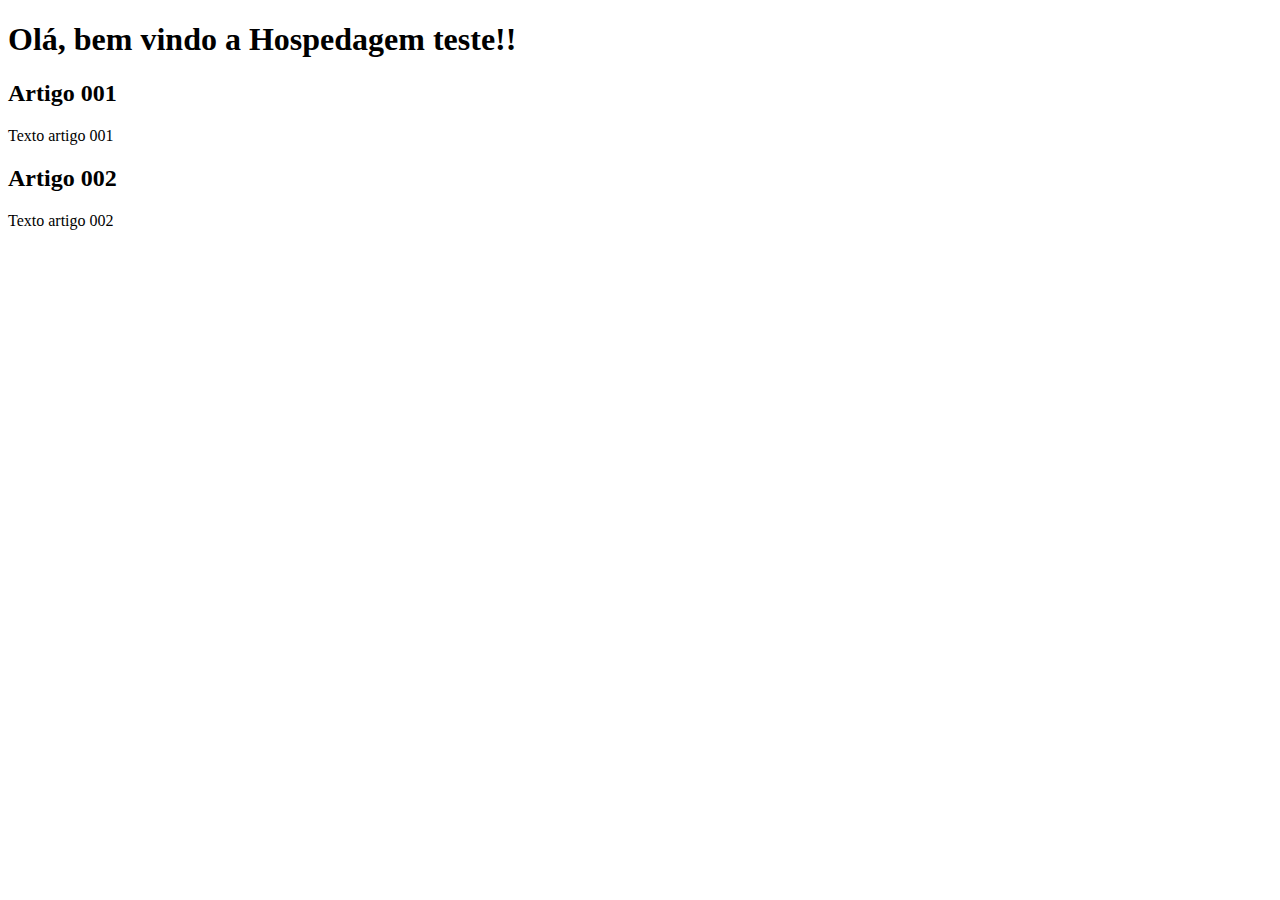
==== Site/index.html @ 246bc637 "Criando estrutura HTML" ====
<!DOCTYPE html>
<html lang="pt-br">
<head>
    <meta charset="UTF-8">
    <meta http-equiv="X-UA-Compatible" content="IE=edge">
    <meta name="viewport" content="width=device-width, initial-scale=1.0">
    <title>Site Hospedagem Teste</title>
</head>
<body>
    <main>
        <head>
             <h1>Olá, bem vindo a Hospedagem teste!!</h1>
        </head>
        <article>
            <h2>Artigo 001</h2>
            <p>Texto artigo 001</p>
        </article>
        <article>
            <h2>Artigo 002</h2>
            <p>Texto artigo 002</p>
        </article>
    </main>
</body>
</html>
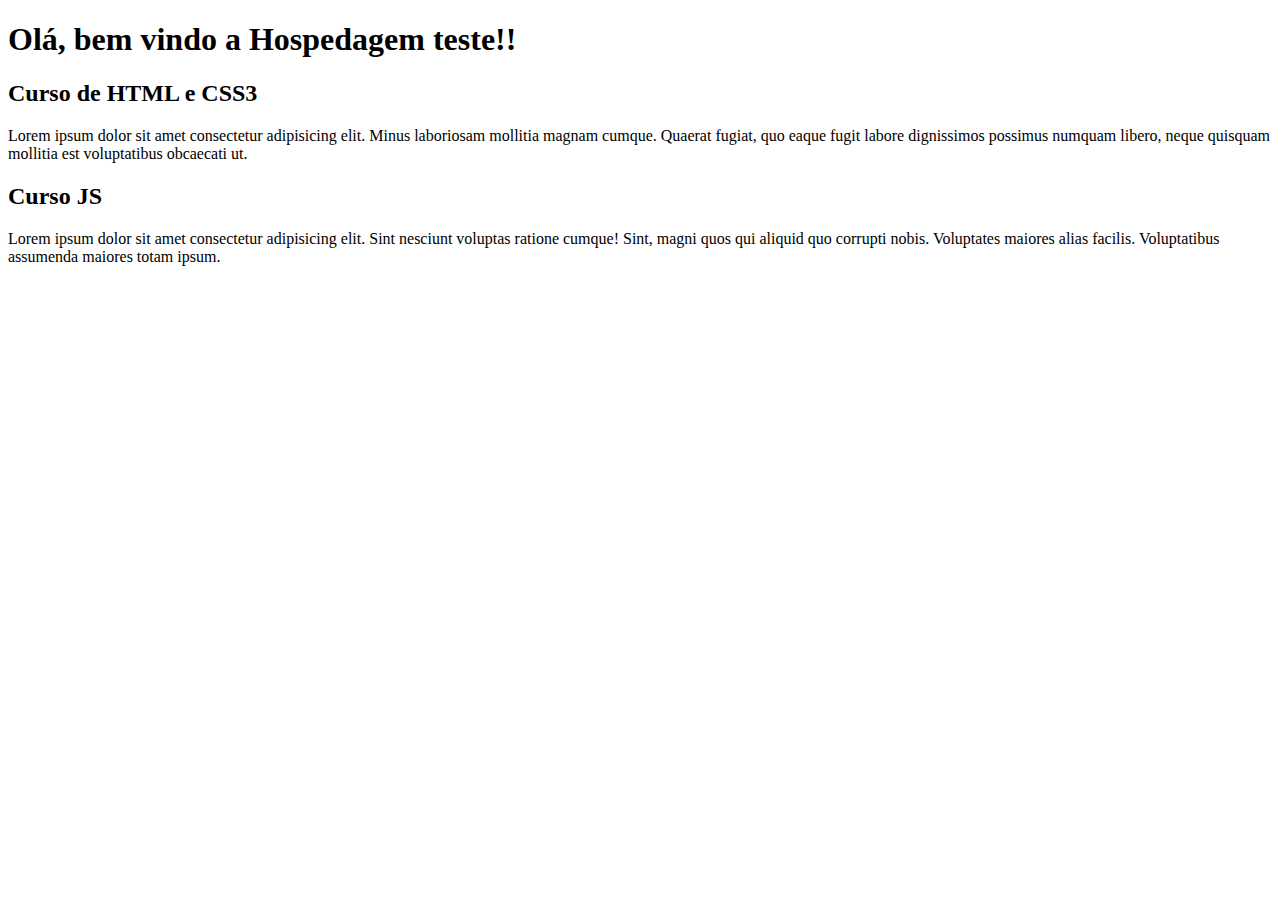
==== commit 5125a140: "Teste de commit  na branch conteudo" ====
--- a/Site/index.html
+++ b/Site/index.html
@@ -12,12 +12,12 @@
              <h1>Olá, bem vindo a Hospedagem teste!!</h1>
         </head>
         <article>
-            <h2>Artigo 001</h2>
-            <p>Texto artigo 001</p>
+            <h2>Curso de HTML e CSS3</h2>
+            <p>Lorem ipsum dolor sit amet consectetur adipisicing elit. Minus laboriosam mollitia magnam cumque. Quaerat fugiat, quo eaque fugit labore dignissimos possimus numquam libero, neque quisquam mollitia est voluptatibus obcaecati ut.</p>
         </article>
         <article>
-            <h2>Artigo 002</h2>
-            <p>Texto artigo 002</p>
+            <h2>Curso JS</h2>
+            <p>Lorem ipsum dolor sit amet consectetur adipisicing elit. Sint nesciunt voluptas ratione cumque! Sint, magni quos qui aliquid quo corrupti nobis. Voluptates maiores alias facilis. Voluptatibus assumenda maiores totam ipsum.</p>
         </article>
     </main>
 </body>
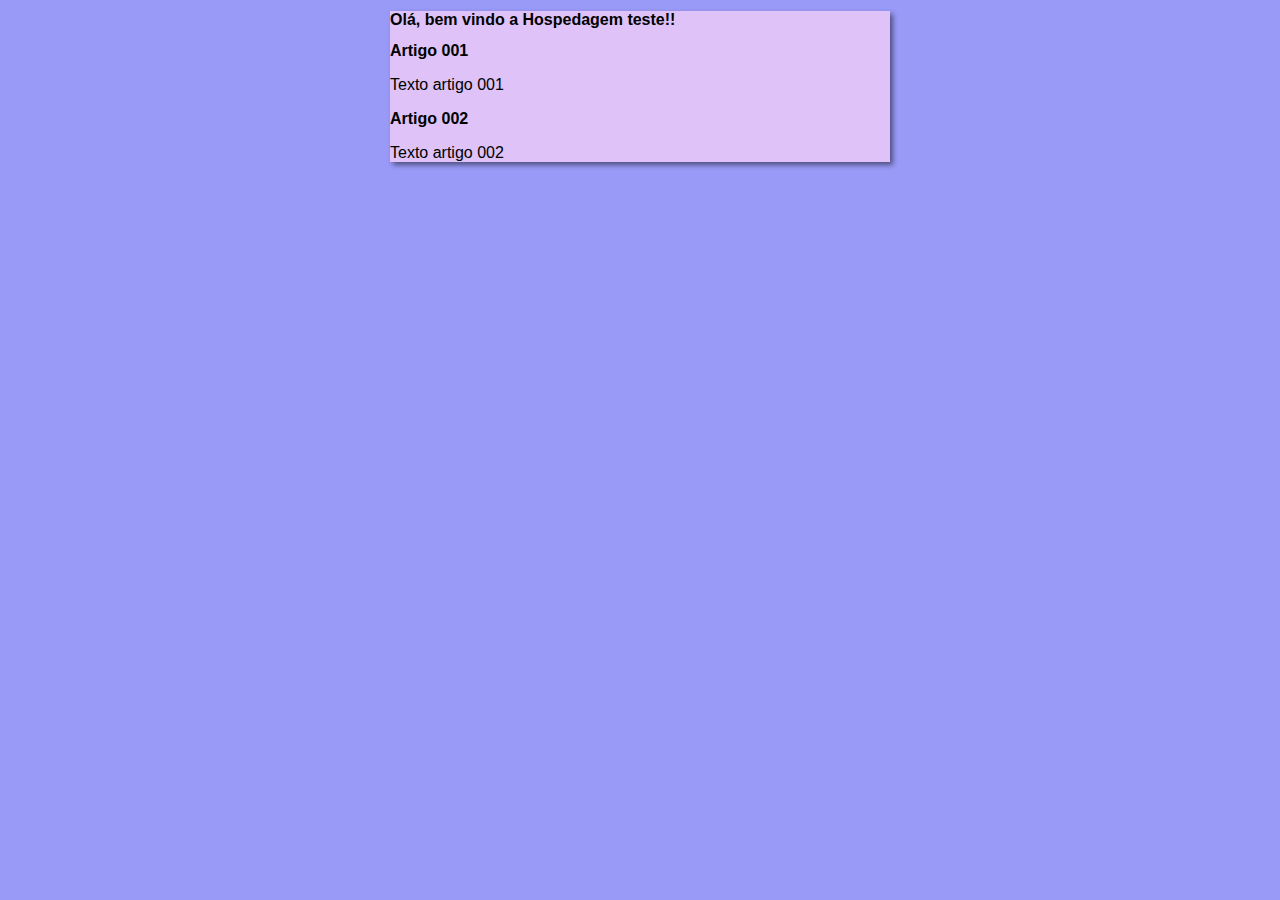
==== commit 0f84ae42: "Iniciando o commit da branch design" ====
--- a/Site/index.html
+++ b/Site/index.html
@@ -5,6 +5,7 @@
     <meta http-equiv="X-UA-Compatible" content="IE=edge">
     <meta name="viewport" content="width=device-width, initial-scale=1.0">
     <title>Site Hospedagem Teste</title>
+    <link rel="stylesheet" href="estilo/style.css">
 </head>
 <body>
     <main>
@@ -12,12 +13,12 @@
              <h1>Olá, bem vindo a Hospedagem teste!!</h1>
         </head>
         <article>
-            <h2>Curso de HTML e CSS3</h2>
-            <p>Lorem ipsum dolor sit amet consectetur adipisicing elit. Minus laboriosam mollitia magnam cumque. Quaerat fugiat, quo eaque fugit labore dignissimos possimus numquam libero, neque quisquam mollitia est voluptatibus obcaecati ut.</p>
+            <h2>Artigo 001</h2>
+            <p>Texto artigo 001</p>
         </article>
         <article>
-            <h2>Curso JS</h2>
-            <p>Lorem ipsum dolor sit amet consectetur adipisicing elit. Sint nesciunt voluptas ratione cumque! Sint, magni quos qui aliquid quo corrupti nobis. Voluptates maiores alias facilis. Voluptatibus assumenda maiores totam ipsum.</p>
+            <h2>Artigo 002</h2>
+            <p>Texto artigo 002</p>
         </article>
     </main>
 </body>
--- a/Site/estilo/style.css
+++ b/Site/estilo/style.css
@@ -0,0 +1,17 @@
+*{
+    font-family: Arial, Helvetica, sans-serif;
+    font-size: 16px;
+}
+
+body{
+    background-color: rgb(153, 153, 248);
+
+}
+
+main{
+    background-color: rgb(222, 194, 248);
+    width: 500px;
+    margin: auto;
+    padding: 10x;
+    box-shadow: 3px 3px 5px rgba(0, 0, 0, 0.473);
+}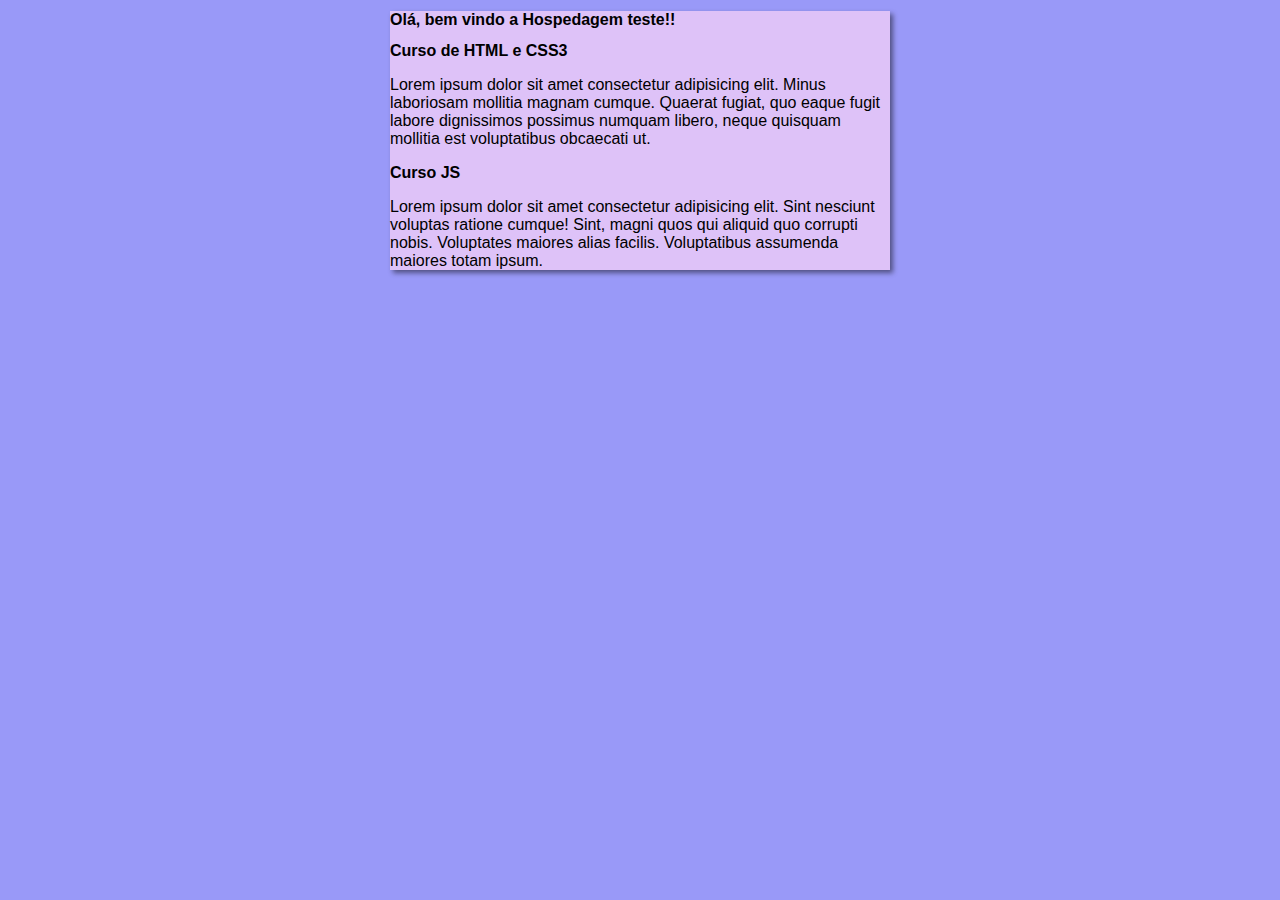
==== commit f083c277: "Merge branch 'Design'" ====
--- a/Site/index.html
+++ b/Site/index.html
@@ -13,12 +13,12 @@
              <h1>Olá, bem vindo a Hospedagem teste!!</h1>
         </head>
         <article>
-            <h2>Artigo 001</h2>
-            <p>Texto artigo 001</p>
+            <h2>Curso de HTML e CSS3</h2>
+            <p>Lorem ipsum dolor sit amet consectetur adipisicing elit. Minus laboriosam mollitia magnam cumque. Quaerat fugiat, quo eaque fugit labore dignissimos possimus numquam libero, neque quisquam mollitia est voluptatibus obcaecati ut.</p>
         </article>
         <article>
-            <h2>Artigo 002</h2>
-            <p>Texto artigo 002</p>
+            <h2>Curso JS</h2>
+            <p>Lorem ipsum dolor sit amet consectetur adipisicing elit. Sint nesciunt voluptas ratione cumque! Sint, magni quos qui aliquid quo corrupti nobis. Voluptates maiores alias facilis. Voluptatibus assumenda maiores totam ipsum.</p>
         </article>
     </main>
 </body>
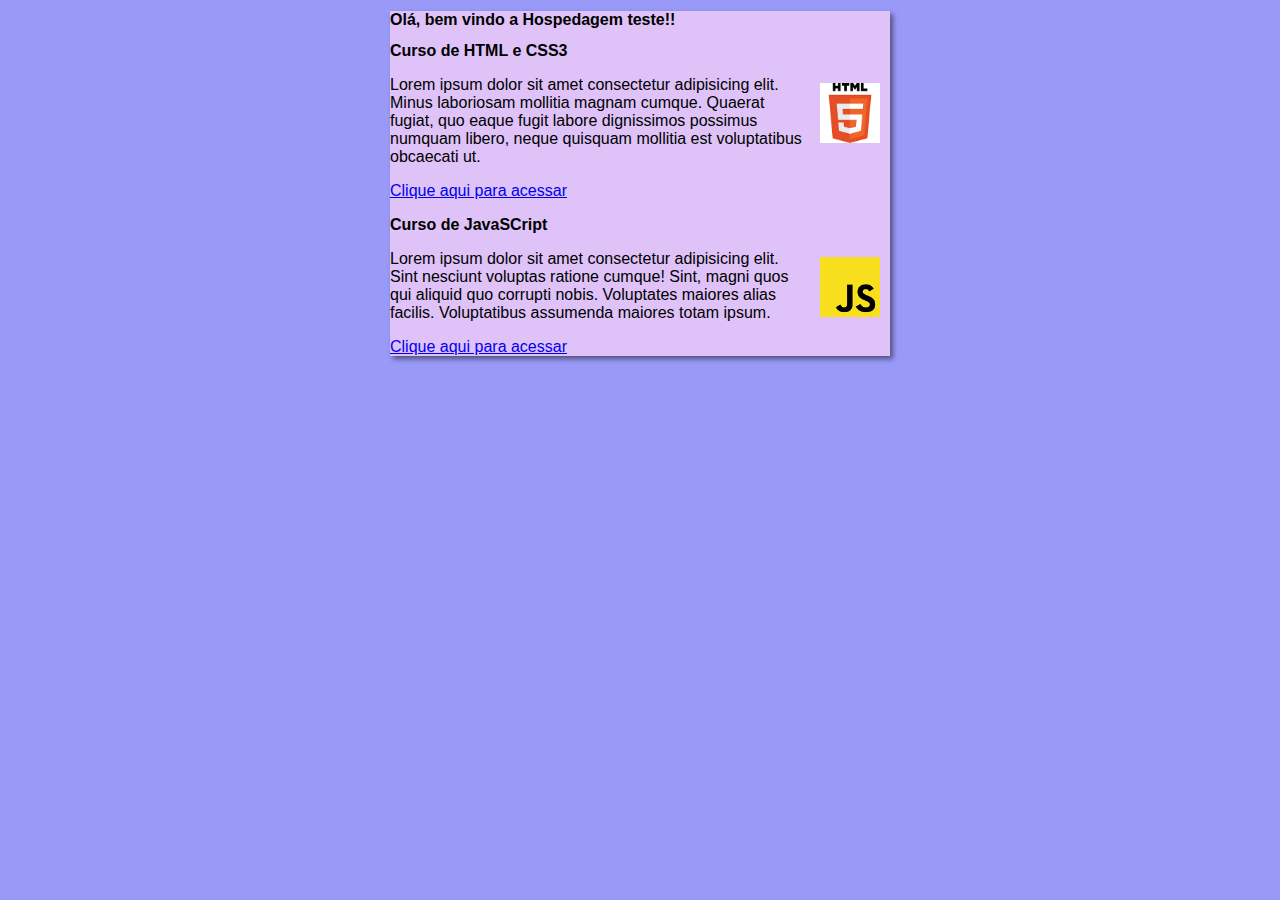
==== commit 76788bf5: "paginas dos cursos de html e js" ====
--- a/Site/index.html
+++ b/Site/index.html
@@ -14,11 +14,15 @@
         </head>
         <article>
             <h2>Curso de HTML e CSS3</h2>
+            <img class="lado" src="Imagens/html5.png" alt="Imagem HTML5">
             <p>Lorem ipsum dolor sit amet consectetur adipisicing elit. Minus laboriosam mollitia magnam cumque. Quaerat fugiat, quo eaque fugit labore dignissimos possimus numquam libero, neque quisquam mollitia est voluptatibus obcaecati ut.</p>
+            <p><a href="curso-html.html">Clique aqui para acessar</a></p>
         </article>
         <article>
-            <h2>Curso JS</h2>
+            <h2>Curso de JavaSCript</h2>
+            <img class="lado" src="Imagens/js.png" alt="Imagem JavaScript">
             <p>Lorem ipsum dolor sit amet consectetur adipisicing elit. Sint nesciunt voluptas ratione cumque! Sint, magni quos qui aliquid quo corrupti nobis. Voluptates maiores alias facilis. Voluptatibus assumenda maiores totam ipsum.</p>
+            <p><a href="curso-js.html">Clique aqui para acessar</a></p>
         </article>
     </main>
 </body>
--- a/Site/estilo/style.css
+++ b/Site/estilo/style.css
@@ -14,4 +14,10 @@
     margin: auto;
     padding: 10x;
     box-shadow: 3px 3px 5px rgba(0, 0, 0, 0.473);
+}
+
+img,lado{
+    float: right;
+    width: 60px;
+    padding: 10px;
 }